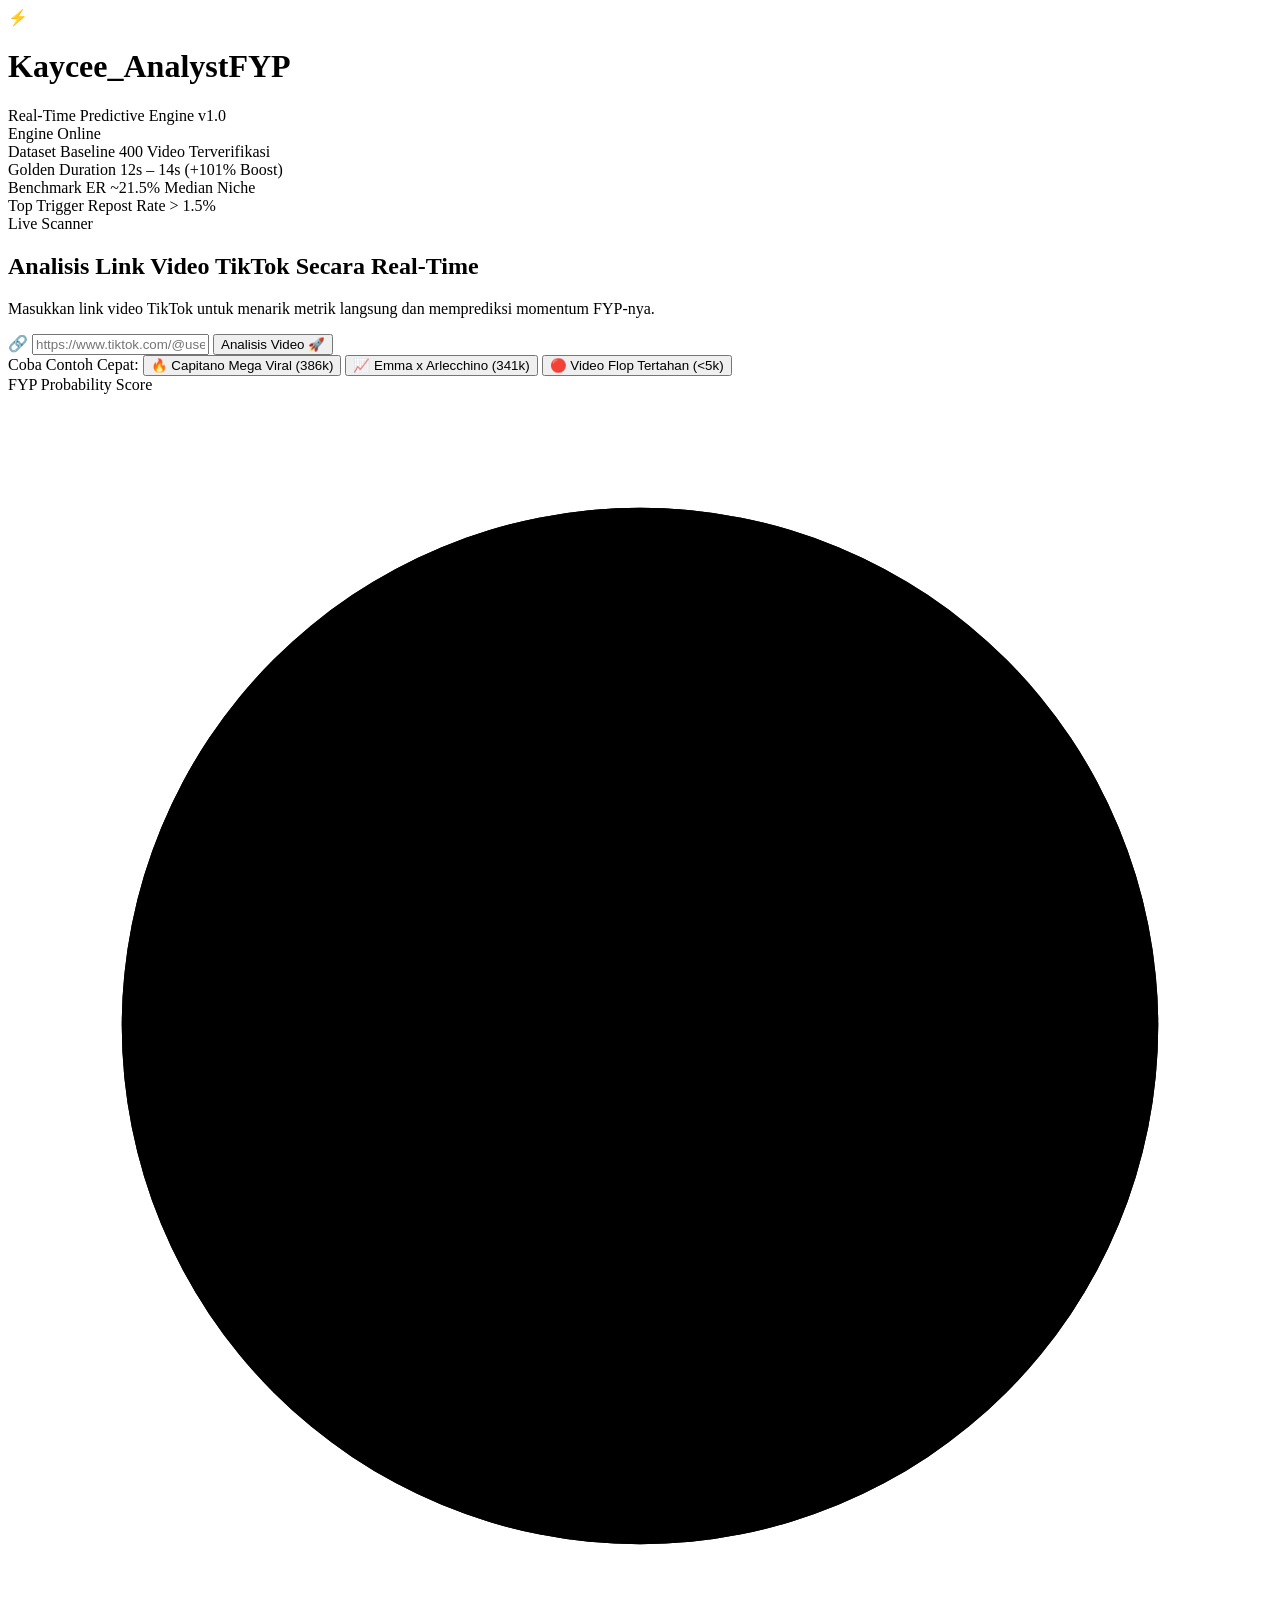
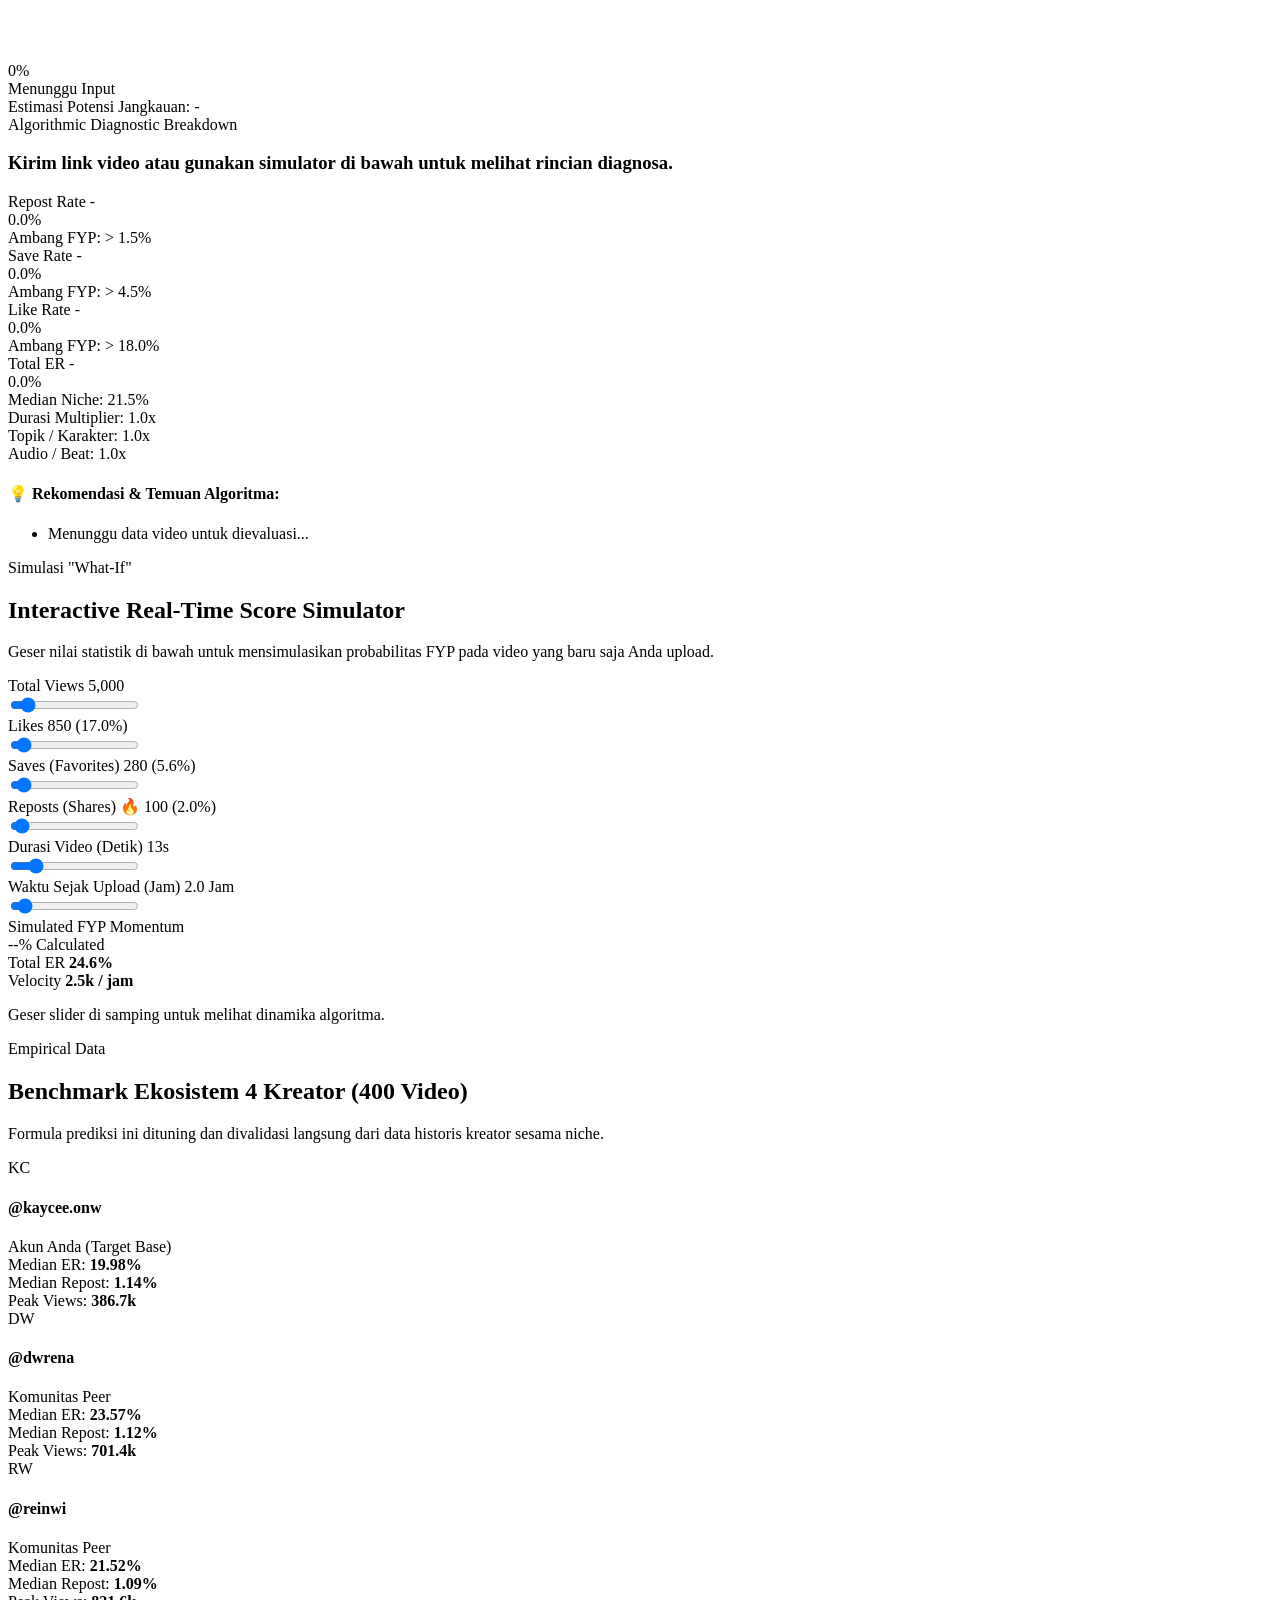
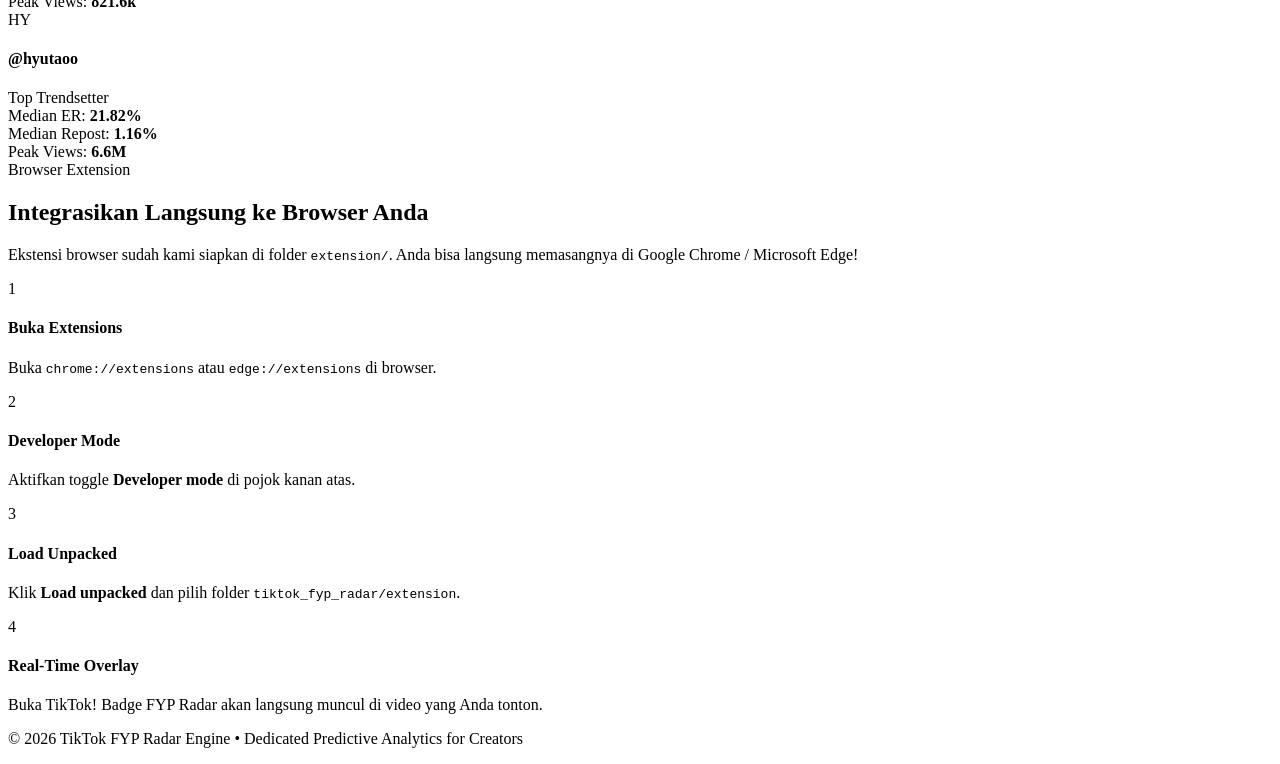
==== dashboard/index.html @ 58024def "feat: Initial commit for Kaycee_AnalystFYP" ====
<!DOCTYPE html>
<html lang="id">
<head>
  <meta charset="UTF-8">
  <meta name="viewport" content="width=device-width, initial-scale=1.0">
  <title>Kaycee_AnalystFYP - Real-Time Dashboard</title>
  <meta name="description" content="Kaycee_AnalystFYP: Sistem prediksi potensi FYP TikTok real-time berdasarkan machine learning & analisis empiris 400 video kreator top.">
  <link rel="preconnect" href="https://fonts.googleapis.com">
  <link rel="preconnect" href="https://fonts.gstatic.com" crossorigin>
  <link href="https://fonts.googleapis.com/css2?family=Plus+Jakarta+Sans:wght@300;400;500;600;700;800&family=JetBrains+Mono:wght@400;600;700&display=swap" rel="stylesheet">
  <link rel="stylesheet" href="/static/style.css">
</head>
<body class="dark-theme">
  <!-- Glowing Background Orbs -->
  <div class="glow-orb orb-1"></div>
  <div class="glow-orb orb-2"></div>
  <div class="glow-orb orb-3"></div>

  <!-- Header / Navigation -->
  <header class="navbar">
    <div class="nav-container">
      <div class="brand">
        <div class="brand-icon">
          <span class="icon-pulse"></span>
          ⚡
        </div>
        <div class="brand-text">
          <h1>Kaycee_<span>AnalystFYP</span></h1>
          <span class="brand-sub">Real-Time Predictive Engine v1.0</span>
        </div>
      </div>
      <div class="nav-status">
        <span class="status-indicator" id="apiStatusDot"></span>
        <span class="status-label" id="apiStatusText">Engine Online</span>
      </div>
    </div>
  </header>

  <!-- Main Container -->
  <main class="dashboard-wrapper">
    <!-- Top Stats Banner -->
    <section class="quick-stats-bar">
      <div class="stat-pill">
        <span class="pill-label">Dataset Baseline</span>
        <span class="pill-val">400 Video Terverifikasi</span>
      </div>
      <div class="stat-pill">
        <span class="pill-label">Golden Duration</span>
        <span class="pill-val cyan">12s – 14s (+101% Boost)</span>
      </div>
      <div class="stat-pill">
        <span class="pill-label">Benchmark ER</span>
        <span class="pill-val magenta">~21.5% Median Niche</span>
      </div>
      <div class="stat-pill">
        <span class="pill-label">Top Trigger</span>
        <span class="pill-val green">Repost Rate > 1.5%</span>
      </div>
    </section>

    <!-- Scanner Section -->
    <section class="scanner-card glass-panel" id="scannerSection">
      <div class="card-header">
        <div class="header-tag">Live Scanner</div>
        <h2>Analisis Link Video TikTok Secara Real-Time</h2>
        <p>Masukkan link video TikTok untuk menarik metrik langsung dan memprediksi momentum FYP-nya.</p>
      </div>

      <form id="urlAnalyzeForm" class="scanner-form">
        <div class="input-wrapper">
          <span class="input-prefix">🔗</span>
          <input 
            type="url" 
            id="tiktokUrlInput" 
            placeholder="https://www.tiktok.com/@username/video/..." 
            required
            autocomplete="off"
          />
          <button type="submit" id="btnAnalyzeUrl" class="btn-primary">
            <span class="btn-text">Analisis Video 🚀</span>
            <div class="spinner" id="analyzeSpinner"></div>
          </button>
        </div>
      </form>

      <div class="sample-actions">
        <span class="sample-label">Coba Contoh Cepat:</span>
        <button type="button" class="btn-chip" id="btnSampleViral">🔥 Capitano Mega Viral (386k)</button>
        <button type="button" class="btn-chip" id="btnSampleBreakout">📈 Emma x Arlecchino (341k)</button>
        <button type="button" class="btn-chip" id="btnSampleFlop">🔴 Video Flop Tertahan (<5k)</button>
      </div>
    </section>

    <!-- Prediction HUD Results (Dynamic) -->
    <section class="results-hud-grid" id="resultsSection">
      <!-- Left: Big Probability Gauge -->
      <div class="glass-panel gauge-card">
        <div class="card-eyebrow">FYP Probability Score</div>
        <div class="gauge-container">
          <svg class="gauge-svg" viewBox="0 0 200 200">
            <circle class="gauge-bg" cx="100" cy="100" r="82"></circle>
            <circle class="gauge-progress" id="gaugeCircle" cx="100" cy="100" r="82"></circle>
          </svg>
          <div class="gauge-center-content">
            <div class="gauge-score" id="scoreDisplay">0%</div>
            <div class="gauge-tier-badge" id="tierBadge">Menunggu Input</div>
          </div>
        </div>
        <div class="potential-reach-card">
          <span class="reach-label">Estimasi Potensi Jangkauan:</span>
          <span class="reach-val" id="potentialViewsDisplay">-</span>
        </div>
      </div>

      <!-- Right: Diagnostic Metrics & Multipliers -->
      <div class="glass-panel diagnosis-card">
        <div class="card-eyebrow">Algorithmic Diagnostic Breakdown</div>
        <h3 id="resultSummaryText">Kirim link video atau gunakan simulator di bawah untuk melihat rincian diagnosa.</h3>
        
        <!-- Live Conversion Ratios Grid -->
        <div class="ratios-grid">
          <div class="ratio-box" id="boxRepost">
            <div class="ratio-head">
              <span>Repost Rate</span>
              <span class="ratio-badge" id="badgeRepost">-</span>
            </div>
            <div class="ratio-value" id="valRepost">0.0%</div>
            <div class="ratio-hint">Ambang FYP: > 1.5%</div>
          </div>

          <div class="ratio-box" id="boxSave">
            <div class="ratio-head">
              <span>Save Rate</span>
              <span class="ratio-badge" id="badgeSave">-</span>
            </div>
            <div class="ratio-value" id="valSave">0.0%</div>
            <div class="ratio-hint">Ambang FYP: > 4.5%</div>
          </div>

          <div class="ratio-box" id="boxLike">
            <div class="ratio-head">
              <span>Like Rate</span>
              <span class="ratio-badge" id="badgeLike">-</span>
            </div>
            <div class="ratio-value" id="valLike">0.0%</div>
            <div class="ratio-hint">Ambang FYP: > 18.0%</div>
          </div>

          <div class="ratio-box" id="boxTotalEr">
            <div class="ratio-head">
              <span>Total ER</span>
              <span class="ratio-badge" id="badgeTotalEr">-</span>
            </div>
            <div class="ratio-value" id="valTotalEr">0.0%</div>
            <div class="ratio-hint">Median Niche: 21.5%</div>
          </div>
        </div>

        <!-- Multipliers Ribbon -->
        <div class="multipliers-bar" id="multipliersBar">
          <div class="mult-item" id="durMultItem">
            <span class="mult-title">Durasi Multiplier:</span>
            <span class="mult-score" id="durMultVal">1.0x</span>
          </div>
          <div class="mult-item" id="topicMultItem">
            <span class="mult-title">Topik / Karakter:</span>
            <span class="mult-score" id="topicMultVal">1.0x</span>
          </div>
          <div class="mult-item" id="audioMultItem">
            <span class="mult-title">Audio / Beat:</span>
            <span class="mult-score" id="audioMultVal">1.0x</span>
          </div>
        </div>

        <!-- Actionable Recommendations -->
        <div class="recommendations-box">
          <h4>💡 Rekomendasi & Temuan Algoritma:</h4>
          <ul id="recommendationList" class="rec-list">
            <li>Menunggu data video untuk dievaluasi...</li>
          </ul>
        </div>
      </div>
    </section>

    <!-- Real-time Simulator Section -->
    <section class="simulator-card glass-panel" id="simulatorSection">
      <div class="card-header">
        <div class="header-tag">Simulasi "What-If"</div>
        <h2>Interactive Real-Time Score Simulator</h2>
        <p>Geser nilai statistik di bawah untuk mensimulasikan probabilitas FYP pada video yang baru saja Anda upload.</p>
      </div>

      <div class="simulator-layout">
        <!-- Sliders -->
        <div class="sliders-col">
          <div class="slider-group">
            <div class="slider-header">
              <label for="simViews">Total Views</label>
              <span class="slider-val" id="simViewsVal">5,000</span>
            </div>
            <input type="range" id="simViews" min="500" max="50000" step="500" value="5000">
          </div>

          <div class="slider-group">
            <div class="slider-header">
              <label for="simLikes">Likes</label>
              <span class="slider-val" id="simLikesVal">850 (17.0%)</span>
            </div>
            <input type="range" id="simLikes" min="50" max="15000" step="50" value="850">
          </div>

          <div class="slider-group">
            <div class="slider-header">
              <label for="simSaves">Saves (Favorites)</label>
              <span class="slider-val" id="simSavesVal">280 (5.6%)</span>
            </div>
            <input type="range" id="simSaves" min="10" max="5000" step="10" value="280">
          </div>

          <div class="slider-group">
            <div class="slider-header">
              <label for="simReposts">Reposts (Shares) 🔥</label>
              <span class="slider-val" id="simRepostsVal">100 (2.0%)</span>
            </div>
            <input type="range" id="simReposts" min="5" max="2500" step="5" value="100">
          </div>

          <div class="slider-group">
            <div class="slider-header">
              <label for="simDuration">Durasi Video (Detik)</label>
              <span class="slider-val" id="simDurationVal">13s</span>
            </div>
            <input type="range" id="simDuration" min="8" max="40" step="1" value="13">
          </div>

          <div class="slider-group">
            <div class="slider-header">
              <label for="simAge">Waktu Sejak Upload (Jam)</label>
              <span class="slider-val" id="simAgeVal">2.0 Jam</span>
            </div>
            <input type="range" id="simAge" min="0.5" max="24" step="0.5" value="2">
          </div>
        </div>

        <!-- Live Simulator Mini HUD -->
        <div class="sim-hud-col">
          <div class="sim-hud-card">
            <div class="sim-hud-title">Simulated FYP Momentum</div>
            <div class="sim-gauge-circle" id="simGaugeDisplay">
              <span class="sim-score-num" id="simScoreDisplay">--%</span>
              <span class="sim-score-tier" id="simTierDisplay">Calculated</span>
            </div>
            <div class="sim-metric-chips">
              <div class="sim-chip">
                <span>Total ER</span>
                <strong id="simErText">24.6%</strong>
              </div>
              <div class="sim-chip">
                <span>Velocity</span>
                <strong id="simVelocityText">2.5k / jam</strong>
              </div>
            </div>
            <p class="sim-advice-text" id="simAdviceText">Geser slider di samping untuk melihat dinamika algoritma.</p>
          </div>
        </div>
      </div>
    </section>

    <!-- 4-Account Benchmark Reference -->
    <section class="benchmark-card glass-panel" id="benchmarkSection">
      <div class="card-header">
        <div class="header-tag">Empirical Data</div>
        <h2>Benchmark Ekosistem 4 Kreator (400 Video)</h2>
        <p>Formula prediksi ini dituning dan divalidasi langsung dari data historis kreator sesama niche.</p>
      </div>

      <div class="creators-grid">
        <div class="creator-card">
          <div class="creator-avatar">KC</div>
          <div class="creator-info">
            <h4>@kaycee.onw</h4>
            <span class="creator-role">Akun Anda (Target Base)</span>
          </div>
          <div class="creator-stats">
            <div><span>Median ER:</span> <strong>19.98%</strong></div>
            <div><span>Median Repost:</span> <strong>1.14%</strong></div>
            <div><span>Peak Views:</span> <strong>386.7k</strong></div>
          </div>
        </div>

        <div class="creator-card">
          <div class="creator-avatar">DW</div>
          <div class="creator-info">
            <h4>@dwrena</h4>
            <span class="creator-role">Komunitas Peer</span>
          </div>
          <div class="creator-stats">
            <div><span>Median ER:</span> <strong>23.57%</strong></div>
            <div><span>Median Repost:</span> <strong>1.12%</strong></div>
            <div><span>Peak Views:</span> <strong>701.4k</strong></div>
          </div>
        </div>

        <div class="creator-card">
          <div class="creator-avatar">RW</div>
          <div class="creator-info">
            <h4>@reinwi</h4>
            <span class="creator-role">Komunitas Peer</span>
          </div>
          <div class="creator-stats">
            <div><span>Median ER:</span> <strong>21.52%</strong></div>
            <div><span>Median Repost:</span> <strong>1.09%</strong></div>
            <div><span>Peak Views:</span> <strong>821.6k</strong></div>
          </div>
        </div>

        <div class="creator-card">
          <div class="creator-avatar">HY</div>
          <div class="creator-info">
            <h4>@hyutaoo</h4>
            <span class="creator-role">Top Trendsetter</span>
          </div>
          <div class="creator-stats">
            <div><span>Median ER:</span> <strong>21.82%</strong></div>
            <div><span>Median Repost:</span> <strong>1.16%</strong></div>
            <div><span>Peak Views:</span> <strong>6.6M</strong></div>
          </div>
        </div>
      </div>
    </section>

    <!-- Browser Extension Integration Section -->
    <section class="extension-bridge-card glass-panel" id="extensionSection">
      <div class="card-header">
        <div class="header-tag">Browser Extension</div>
        <h2>Integrasikan Langsung ke Browser Anda</h2>
        <p>Ekstensi browser sudah kami siapkan di folder <code>extension/</code>. Anda bisa langsung memasangnya di Google Chrome / Microsoft Edge!</p>
      </div>

      <div class="extension-guide-grid">
        <div class="guide-step">
          <span class="step-num">1</span>
          <h4>Buka Extensions</h4>
          <p>Buka <code>chrome://extensions</code> atau <code>edge://extensions</code> di browser.</p>
        </div>
        <div class="guide-step">
          <span class="step-num">2</span>
          <h4>Developer Mode</h4>
          <p>Aktifkan toggle <strong>Developer mode</strong> di pojok kanan atas.</p>
        </div>
        <div class="guide-step">
          <span class="step-num">3</span>
          <h4>Load Unpacked</h4>
          <p>Klik <strong>Load unpacked</strong> dan pilih folder <code>tiktok_fyp_radar/extension</code>.</p>
        </div>
        <div class="guide-step">
          <span class="step-num">4</span>
          <h4>Real-Time Overlay</h4>
          <p>Buka TikTok! Badge FYP Radar akan langsung muncul di video yang Anda tonton.</p>
        </div>
      </div>
    </section>
  </main>

  <footer class="footer">
    <div class="footer-container">
      <p>© 2026 TikTok FYP Radar Engine • Dedicated Predictive Analytics for Creators</p>
    </div>
  </footer>

  <script src="/static/app.js"></script>
</body>
</html>
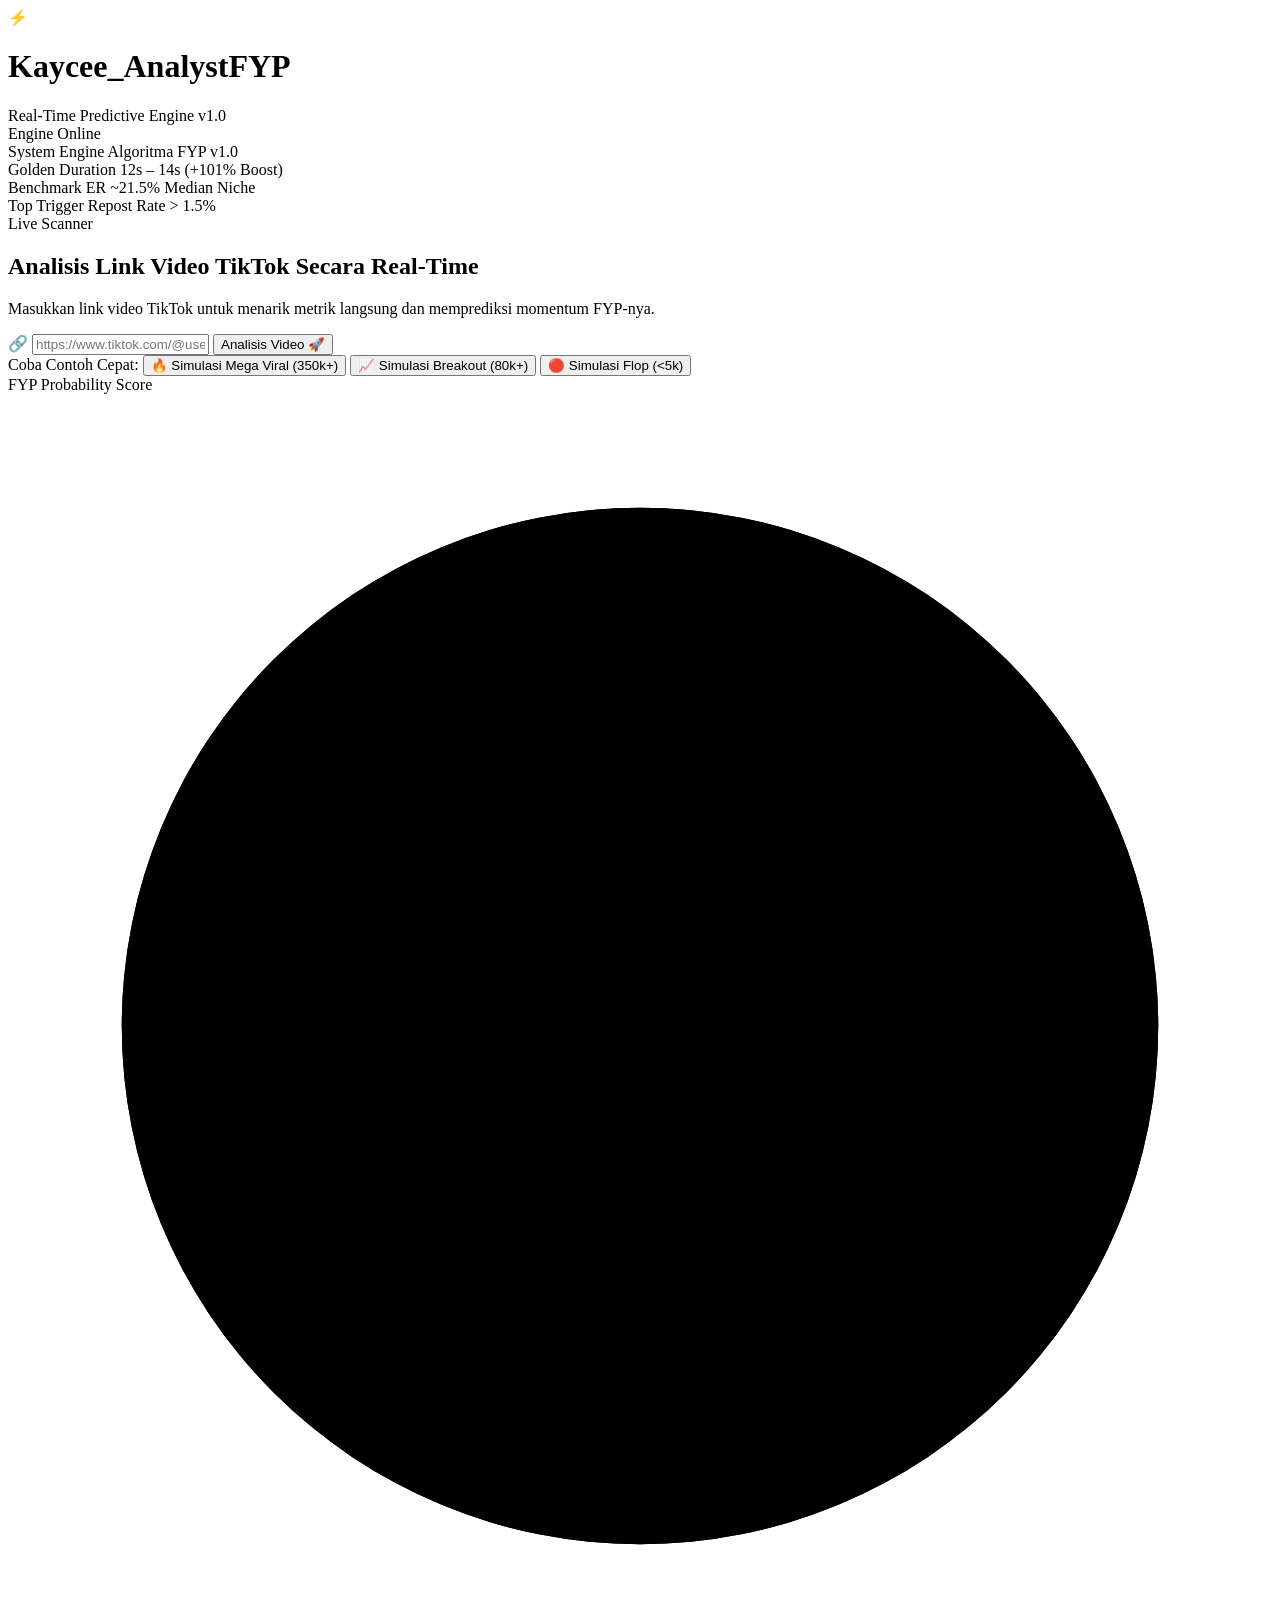
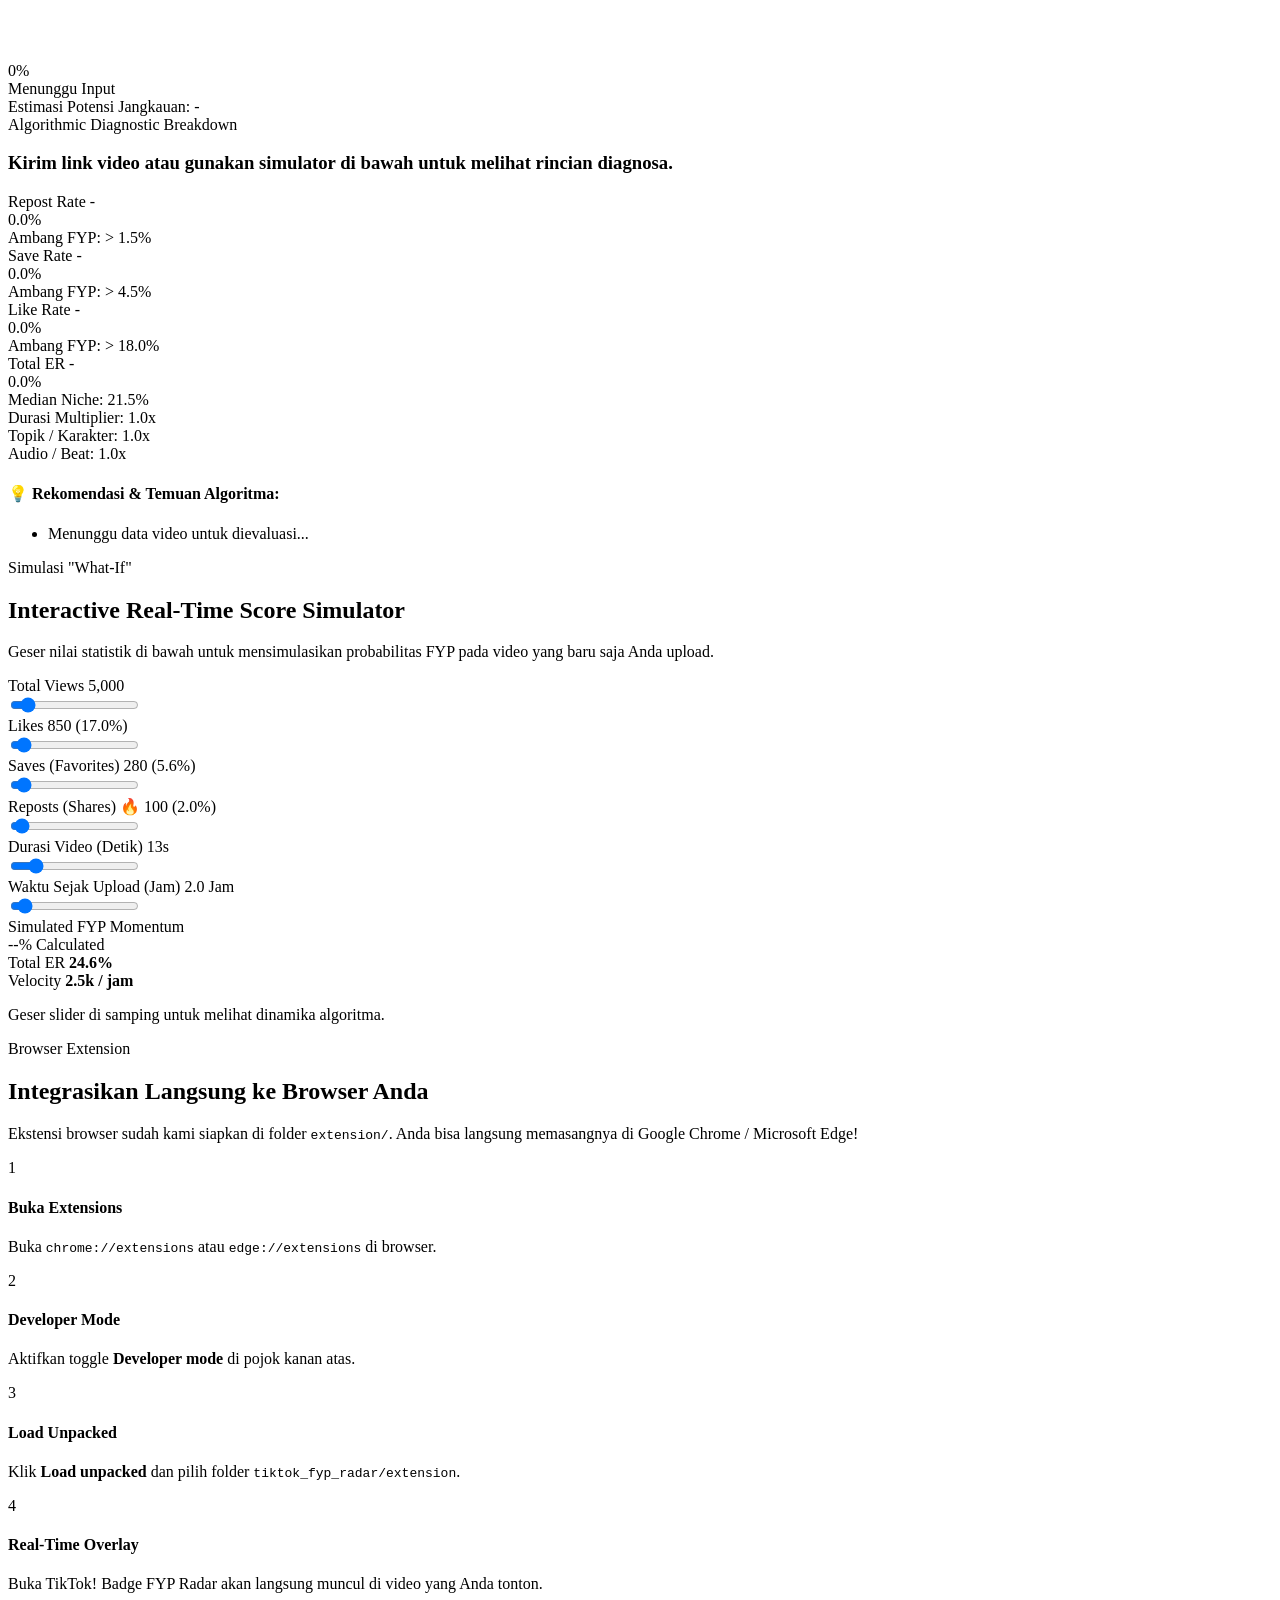
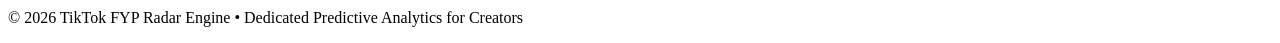
==== commit 609ce9f0: "refactor: remove 4-creator benchmark cards from dashboard and api" ====
--- a/dashboard/index.html
+++ b/dashboard/index.html
@@ -1,4 +1,4 @@
-<!DOCTYPE html>
+﻿<!DOCTYPE html>
 <html lang="id">
 <head>
   <meta charset="UTF-8">
@@ -41,8 +41,8 @@
     <!-- Top Stats Banner -->
     <section class="quick-stats-bar">
       <div class="stat-pill">
-        <span class="pill-label">Dataset Baseline</span>
-        <span class="pill-val">400 Video Terverifikasi</span>
+        <span class="pill-label">System Engine</span>
+        <span class="pill-val">Algoritma FYP v1.0</span>
       </div>
       <div class="stat-pill">
         <span class="pill-label">Golden Duration</span>
@@ -85,9 +85,9 @@
 
       <div class="sample-actions">
         <span class="sample-label">Coba Contoh Cepat:</span>
-        <button type="button" class="btn-chip" id="btnSampleViral">🔥 Capitano Mega Viral (386k)</button>
-        <button type="button" class="btn-chip" id="btnSampleBreakout">📈 Emma x Arlecchino (341k)</button>
-        <button type="button" class="btn-chip" id="btnSampleFlop">🔴 Video Flop Tertahan (<5k)</button>
+        <button type="button" class="btn-chip" id="btnSampleViral">🔥 Simulasi Mega Viral (350k+)</button>
+        <button type="button" class="btn-chip" id="btnSampleBreakout">📈 Simulasi Breakout (80k+)</button>
+        <button type="button" class="btn-chip" id="btnSampleFlop">🔴 Simulasi Flop (<5k)</button>
       </div>
     </section>
 
@@ -266,69 +266,6 @@
       </div>
     </section>
 
-    <!-- 4-Account Benchmark Reference -->
-    <section class="benchmark-card glass-panel" id="benchmarkSection">
-      <div class="card-header">
-        <div class="header-tag">Empirical Data</div>
-        <h2>Benchmark Ekosistem 4 Kreator (400 Video)</h2>
-        <p>Formula prediksi ini dituning dan divalidasi langsung dari data historis kreator sesama niche.</p>
-      </div>
-
-      <div class="creators-grid">
-        <div class="creator-card">
-          <div class="creator-avatar">KC</div>
-          <div class="creator-info">
-            <h4>@kaycee.onw</h4>
-            <span class="creator-role">Akun Anda (Target Base)</span>
-          </div>
-          <div class="creator-stats">
-            <div><span>Median ER:</span> <strong>19.98%</strong></div>
-            <div><span>Median Repost:</span> <strong>1.14%</strong></div>
-            <div><span>Peak Views:</span> <strong>386.7k</strong></div>
-          </div>
-        </div>
-
-        <div class="creator-card">
-          <div class="creator-avatar">DW</div>
-          <div class="creator-info">
-            <h4>@dwrena</h4>
-            <span class="creator-role">Komunitas Peer</span>
-          </div>
-          <div class="creator-stats">
-            <div><span>Median ER:</span> <strong>23.57%</strong></div>
-            <div><span>Median Repost:</span> <strong>1.12%</strong></div>
-            <div><span>Peak Views:</span> <strong>701.4k</strong></div>
-          </div>
-        </div>
-
-        <div class="creator-card">
-          <div class="creator-avatar">RW</div>
-          <div class="creator-info">
-            <h4>@reinwi</h4>
-            <span class="creator-role">Komunitas Peer</span>
-          </div>
-          <div class="creator-stats">
-            <div><span>Median ER:</span> <strong>21.52%</strong></div>
-            <div><span>Median Repost:</span> <strong>1.09%</strong></div>
-            <div><span>Peak Views:</span> <strong>821.6k</strong></div>
-          </div>
-        </div>
-
-        <div class="creator-card">
-          <div class="creator-avatar">HY</div>
-          <div class="creator-info">
-            <h4>@hyutaoo</h4>
-            <span class="creator-role">Top Trendsetter</span>
-          </div>
-          <div class="creator-stats">
-            <div><span>Median ER:</span> <strong>21.82%</strong></div>
-            <div><span>Median Repost:</span> <strong>1.16%</strong></div>
-            <div><span>Peak Views:</span> <strong>6.6M</strong></div>
-          </div>
-        </div>
-      </div>
-    </section>
-
     <!-- Browser Extension Integration Section -->
     <section class="extension-bridge-card glass-panel" id="extensionSection">
       <div class="card-header">
@@ -371,3 +308,4 @@
   <script src="/static/app.js"></script>
 </body>
 </html>
+
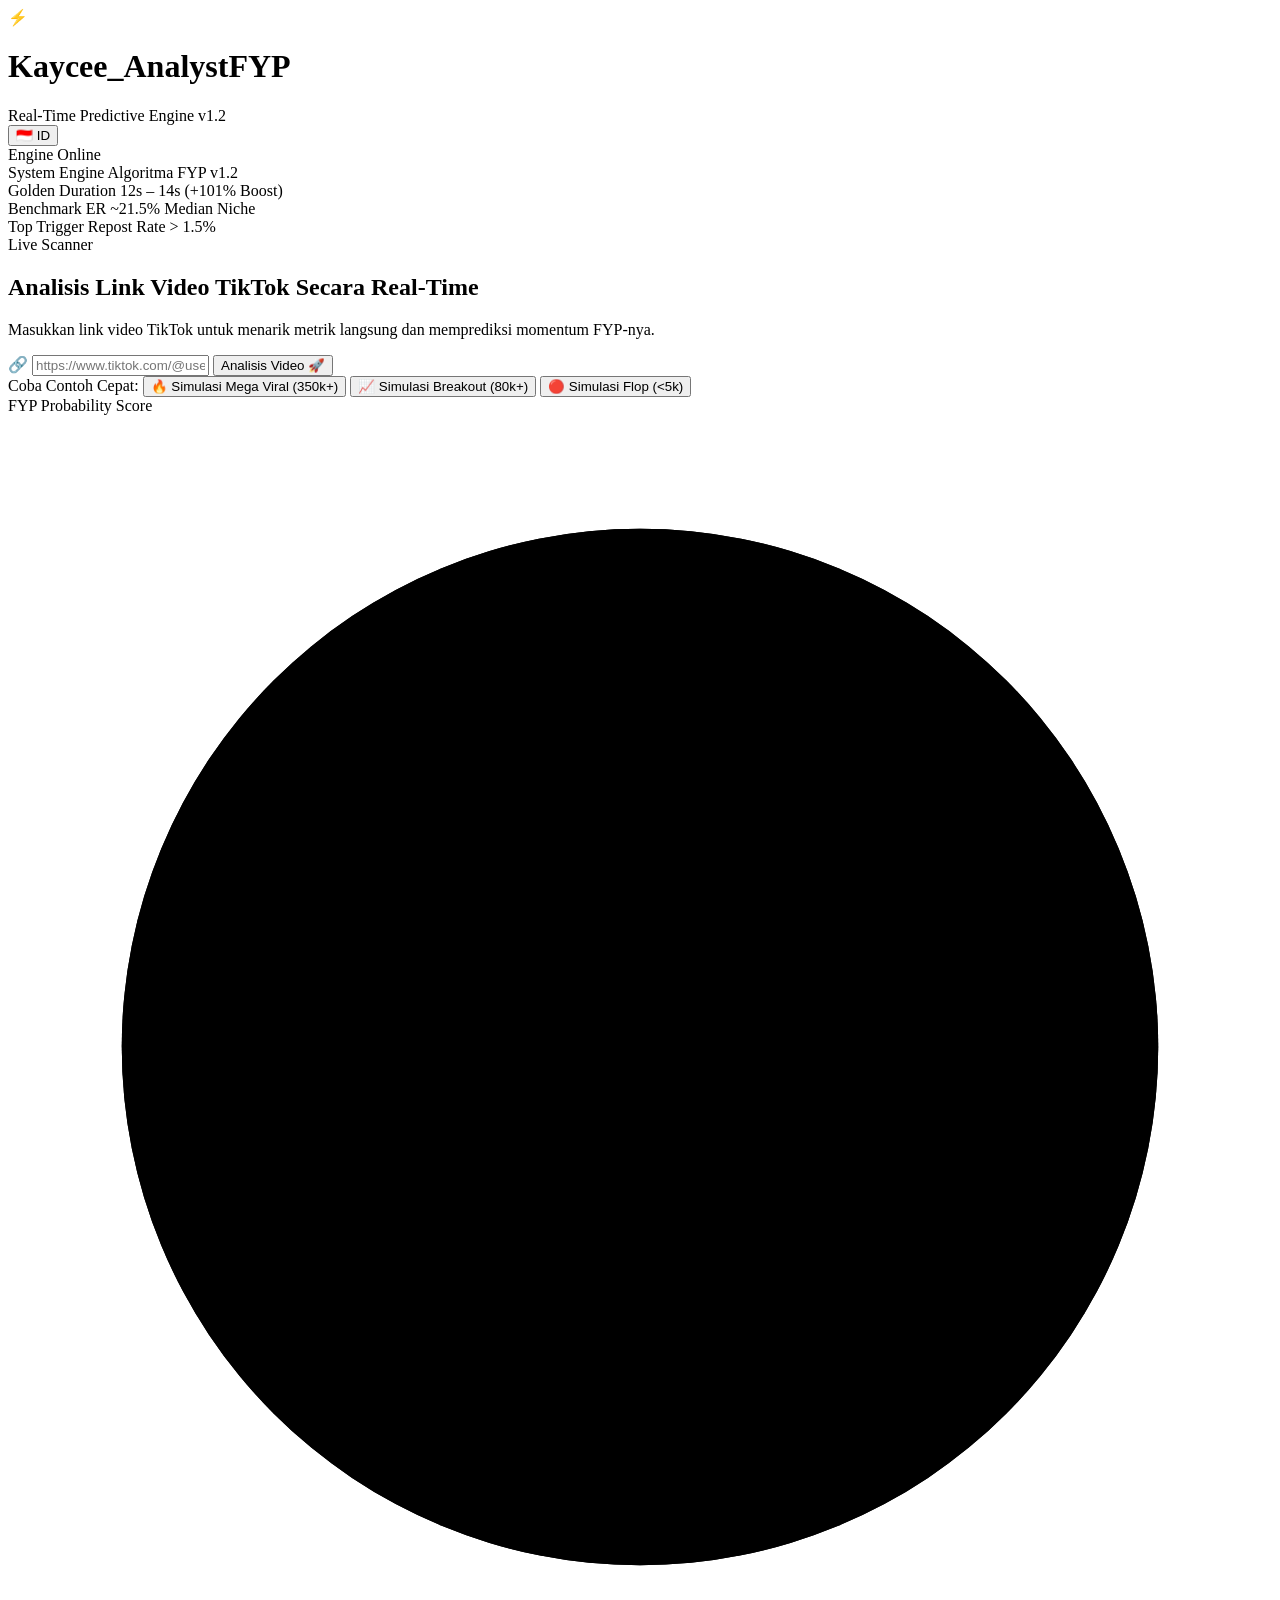
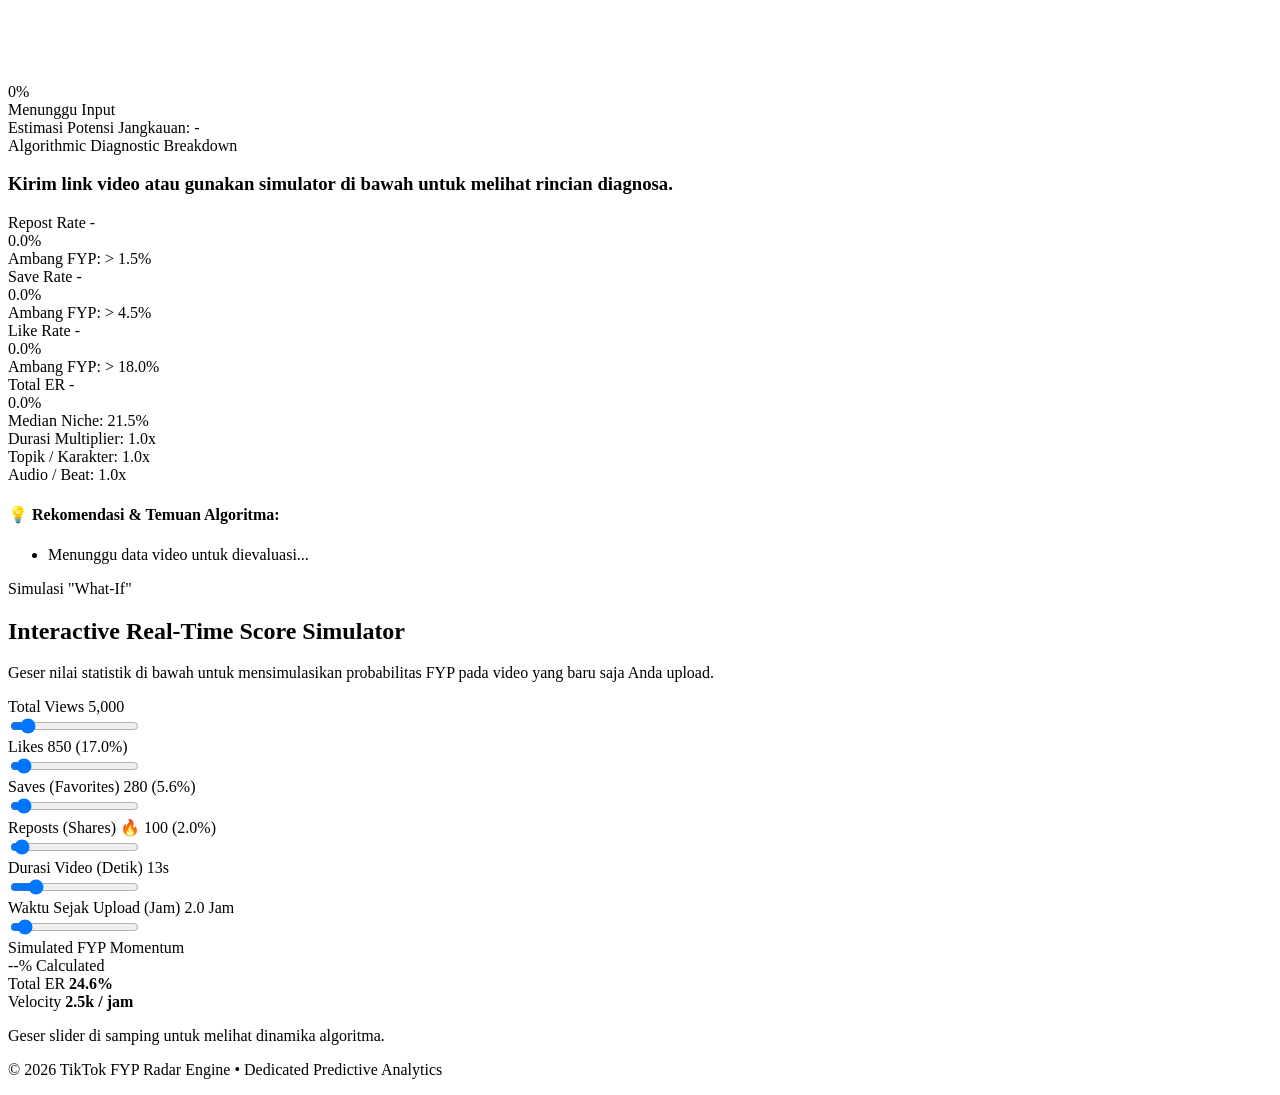
==== commit d65c5228: "feat: remove extension section from dashboard, add bilingual EN/ID toggle, clean up creator referenc" ====
--- a/dashboard/index.html
+++ b/dashboard/index.html
@@ -1,10 +1,10 @@
-﻿<!DOCTYPE html>
+<!DOCTYPE html>
 <html lang="id">
 <head>
   <meta charset="UTF-8">
   <meta name="viewport" content="width=device-width, initial-scale=1.0">
   <title>Kaycee_AnalystFYP - Real-Time Dashboard</title>
-  <meta name="description" content="Kaycee_AnalystFYP: Sistem prediksi potensi FYP TikTok real-time berdasarkan machine learning & analisis empiris 400 video kreator top.">
+  <meta name="description" content="Kaycee_AnalystFYP: Sistem prediksi potensi FYP TikTok real-time berdasarkan machine learning & analisis empiris algoritma TikTok.">
   <link rel="preconnect" href="https://fonts.googleapis.com">
   <link rel="preconnect" href="https://fonts.gstatic.com" crossorigin>
   <link href="https://fonts.googleapis.com/css2?family=Plus+Jakarta+Sans:wght@300;400;500;600;700;800&family=JetBrains+Mono:wght@400;600;700&display=swap" rel="stylesheet">
@@ -26,12 +26,18 @@
         </div>
         <div class="brand-text">
           <h1>Kaycee_<span>AnalystFYP</span></h1>
-          <span class="brand-sub">Real-Time Predictive Engine v1.0</span>
-        </div>
-      </div>
-      <div class="nav-status">
-        <span class="status-indicator" id="apiStatusDot"></span>
-        <span class="status-label" id="apiStatusText">Engine Online</span>
+          <span class="brand-sub" data-i18n="nav_sub">Real-Time Predictive Engine v1.2</span>
+        </div>
+      </div>
+      <div class="nav-controls">
+        <button type="button" class="btn-lang-toggle" id="btnLangToggle" title="Ganti Bahasa / Switch Language">
+          <span class="lang-flag" id="langFlag">🇮🇩</span>
+          <span class="lang-code" id="langCode">ID</span>
+        </button>
+        <div class="nav-status">
+          <span class="status-indicator" id="apiStatusDot"></span>
+          <span class="status-label" id="apiStatusText" data-i18n="engine_online">Engine Online</span>
+        </div>
       </div>
     </div>
   </header>
@@ -41,19 +47,19 @@
     <!-- Top Stats Banner -->
     <section class="quick-stats-bar">
       <div class="stat-pill">
-        <span class="pill-label">System Engine</span>
-        <span class="pill-val">Algoritma FYP v1.0</span>
-      </div>
-      <div class="stat-pill">
-        <span class="pill-label">Golden Duration</span>
+        <span class="pill-label" data-i18n="stat_engine_lbl">System Engine</span>
+        <span class="pill-val" data-i18n="stat_engine_val">Algoritma FYP v1.2</span>
+      </div>
+      <div class="stat-pill">
+        <span class="pill-label" data-i18n="stat_duration_lbl">Golden Duration</span>
         <span class="pill-val cyan">12s – 14s (+101% Boost)</span>
       </div>
       <div class="stat-pill">
-        <span class="pill-label">Benchmark ER</span>
+        <span class="pill-label" data-i18n="stat_er_lbl">Benchmark ER</span>
         <span class="pill-val magenta">~21.5% Median Niche</span>
       </div>
       <div class="stat-pill">
-        <span class="pill-label">Top Trigger</span>
+        <span class="pill-label" data-i18n="stat_trigger_lbl">Top Trigger</span>
         <span class="pill-val green">Repost Rate > 1.5%</span>
       </div>
     </section>
@@ -61,9 +67,9 @@
     <!-- Scanner Section -->
     <section class="scanner-card glass-panel" id="scannerSection">
       <div class="card-header">
-        <div class="header-tag">Live Scanner</div>
-        <h2>Analisis Link Video TikTok Secara Real-Time</h2>
-        <p>Masukkan link video TikTok untuk menarik metrik langsung dan memprediksi momentum FYP-nya.</p>
+        <div class="header-tag" data-i18n="scan_tag">Live Scanner</div>
+        <h2 data-i18n="scan_title">Analisis Link Video TikTok Secara Real-Time</h2>
+        <p data-i18n="scan_desc">Masukkan link video TikTok untuk menarik metrik langsung dan memprediksi momentum FYP-nya.</p>
       </div>
 
       <form id="urlAnalyzeForm" class="scanner-form">
@@ -77,17 +83,17 @@
             autocomplete="off"
           />
           <button type="submit" id="btnAnalyzeUrl" class="btn-primary">
-            <span class="btn-text">Analisis Video 🚀</span>
+            <span class="btn-text" data-i18n="btn_analyze">Analisis Video 🚀</span>
             <div class="spinner" id="analyzeSpinner"></div>
           </button>
         </div>
       </form>
 
       <div class="sample-actions">
-        <span class="sample-label">Coba Contoh Cepat:</span>
-        <button type="button" class="btn-chip" id="btnSampleViral">🔥 Simulasi Mega Viral (350k+)</button>
-        <button type="button" class="btn-chip" id="btnSampleBreakout">📈 Simulasi Breakout (80k+)</button>
-        <button type="button" class="btn-chip" id="btnSampleFlop">🔴 Simulasi Flop (<5k)</button>
+        <span class="sample-label" data-i18n="sample_label">Coba Contoh Cepat:</span>
+        <button type="button" class="btn-chip" id="btnSampleViral" data-i18n="sample_viral">🔥 Simulasi Mega Viral (350k+)</button>
+        <button type="button" class="btn-chip" id="btnSampleBreakout" data-i18n="sample_breakout">📈 Simulasi Breakout (80k+)</button>
+        <button type="button" class="btn-chip" id="btnSampleFlop" data-i18n="sample_flop">🔴 Simulasi Flop (<5k)</button>
       </div>
     </section>
 
@@ -95,7 +101,7 @@
     <section class="results-hud-grid" id="resultsSection">
       <!-- Left: Big Probability Gauge -->
       <div class="glass-panel gauge-card">
-        <div class="card-eyebrow">FYP Probability Score</div>
+        <div class="card-eyebrow" data-i18n="score_eyebrow">FYP Probability Score</div>
         <div class="gauge-container">
           <svg class="gauge-svg" viewBox="0 0 200 200">
             <circle class="gauge-bg" cx="100" cy="100" r="82"></circle>
@@ -103,19 +109,19 @@
           </svg>
           <div class="gauge-center-content">
             <div class="gauge-score" id="scoreDisplay">0%</div>
-            <div class="gauge-tier-badge" id="tierBadge">Menunggu Input</div>
+            <div class="gauge-tier-badge" id="tierBadge" data-i18n="tier_waiting">Menunggu Input</div>
           </div>
         </div>
         <div class="potential-reach-card">
-          <span class="reach-label">Estimasi Potensi Jangkauan:</span>
+          <span class="reach-label" data-i18n="reach_lbl">Estimasi Potensi Jangkauan:</span>
           <span class="reach-val" id="potentialViewsDisplay">-</span>
         </div>
       </div>
 
       <!-- Right: Diagnostic Metrics & Multipliers -->
       <div class="glass-panel diagnosis-card">
-        <div class="card-eyebrow">Algorithmic Diagnostic Breakdown</div>
-        <h3 id="resultSummaryText">Kirim link video atau gunakan simulator di bawah untuk melihat rincian diagnosa.</h3>
+        <div class="card-eyebrow" data-i18n="diag_eyebrow">Algorithmic Diagnostic Breakdown</div>
+        <h3 id="resultSummaryText" data-i18n="diag_summary_waiting">Kirim link video atau gunakan simulator di bawah untuk melihat rincian diagnosa.</h3>
         
         <!-- Live Conversion Ratios Grid -->
         <div class="ratios-grid">
@@ -125,7 +131,7 @@
               <span class="ratio-badge" id="badgeRepost">-</span>
             </div>
             <div class="ratio-value" id="valRepost">0.0%</div>
-            <div class="ratio-hint">Ambang FYP: > 1.5%</div>
+            <div class="ratio-hint" data-i18n="ratio_repost_hint">Ambang FYP: > 1.5%</div>
           </div>
 
           <div class="ratio-box" id="boxSave">
@@ -134,7 +140,7 @@
               <span class="ratio-badge" id="badgeSave">-</span>
             </div>
             <div class="ratio-value" id="valSave">0.0%</div>
-            <div class="ratio-hint">Ambang FYP: > 4.5%</div>
+            <div class="ratio-hint" data-i18n="ratio_save_hint">Ambang FYP: > 4.5%</div>
           </div>
 
           <div class="ratio-box" id="boxLike">
@@ -143,7 +149,7 @@
               <span class="ratio-badge" id="badgeLike">-</span>
             </div>
             <div class="ratio-value" id="valLike">0.0%</div>
-            <div class="ratio-hint">Ambang FYP: > 18.0%</div>
+            <div class="ratio-hint" data-i18n="ratio_like_hint">Ambang FYP: > 18.0%</div>
           </div>
 
           <div class="ratio-box" id="boxTotalEr">
@@ -152,31 +158,31 @@
               <span class="ratio-badge" id="badgeTotalEr">-</span>
             </div>
             <div class="ratio-value" id="valTotalEr">0.0%</div>
-            <div class="ratio-hint">Median Niche: 21.5%</div>
+            <div class="ratio-hint" data-i18n="ratio_er_hint">Median Niche: 21.5%</div>
           </div>
         </div>
 
         <!-- Multipliers Ribbon -->
         <div class="multipliers-bar" id="multipliersBar">
           <div class="mult-item" id="durMultItem">
-            <span class="mult-title">Durasi Multiplier:</span>
+            <span class="mult-title" data-i18n="dur_mult_lbl">Durasi Multiplier:</span>
             <span class="mult-score" id="durMultVal">1.0x</span>
           </div>
           <div class="mult-item" id="topicMultItem">
-            <span class="mult-title">Topik / Karakter:</span>
+            <span class="mult-title" data-i18n="topic_mult_lbl">Topik / Karakter:</span>
             <span class="mult-score" id="topicMultVal">1.0x</span>
           </div>
           <div class="mult-item" id="audioMultItem">
-            <span class="mult-title">Audio / Beat:</span>
+            <span class="mult-title" data-i18n="audio_mult_lbl">Audio / Beat:</span>
             <span class="mult-score" id="audioMultVal">1.0x</span>
           </div>
         </div>
 
         <!-- Actionable Recommendations -->
         <div class="recommendations-box">
-          <h4>💡 Rekomendasi & Temuan Algoritma:</h4>
+          <h4 data-i18n="rec_title">💡 Rekomendasi & Temuan Algoritma:</h4>
           <ul id="recommendationList" class="rec-list">
-            <li>Menunggu data video untuk dievaluasi...</li>
+            <li data-i18n="rec_waiting">Menunggu data video untuk dievaluasi...</li>
           </ul>
         </div>
       </div>
@@ -185,9 +191,9 @@
     <!-- Real-time Simulator Section -->
     <section class="simulator-card glass-panel" id="simulatorSection">
       <div class="card-header">
-        <div class="header-tag">Simulasi "What-If"</div>
-        <h2>Interactive Real-Time Score Simulator</h2>
-        <p>Geser nilai statistik di bawah untuk mensimulasikan probabilitas FYP pada video yang baru saja Anda upload.</p>
+        <div class="header-tag" data-i18n="sim_tag">Simulasi "What-If"</div>
+        <h2 data-i18n="sim_title">Interactive Real-Time Score Simulator</h2>
+        <p data-i18n="sim_desc">Geser nilai statistik di bawah untuk mensimulasikan probabilitas FYP pada video yang baru saja Anda upload.</p>
       </div>
 
       <div class="simulator-layout">
@@ -195,7 +201,7 @@
         <div class="sliders-col">
           <div class="slider-group">
             <div class="slider-header">
-              <label for="simViews">Total Views</label>
+              <label for="simViews" data-i18n="sim_lbl_views">Total Views</label>
               <span class="slider-val" id="simViewsVal">5,000</span>
             </div>
             <input type="range" id="simViews" min="500" max="50000" step="500" value="5000">
@@ -203,7 +209,7 @@
 
           <div class="slider-group">
             <div class="slider-header">
-              <label for="simLikes">Likes</label>
+              <label for="simLikes" data-i18n="sim_lbl_likes">Likes</label>
               <span class="slider-val" id="simLikesVal">850 (17.0%)</span>
             </div>
             <input type="range" id="simLikes" min="50" max="15000" step="50" value="850">
@@ -211,7 +217,7 @@
 
           <div class="slider-group">
             <div class="slider-header">
-              <label for="simSaves">Saves (Favorites)</label>
+              <label for="simSaves" data-i18n="sim_lbl_saves">Saves (Favorites)</label>
               <span class="slider-val" id="simSavesVal">280 (5.6%)</span>
             </div>
             <input type="range" id="simSaves" min="10" max="5000" step="10" value="280">
@@ -219,7 +225,7 @@
 
           <div class="slider-group">
             <div class="slider-header">
-              <label for="simReposts">Reposts (Shares) 🔥</label>
+              <label for="simReposts" data-i18n="sim_lbl_reposts">Reposts (Shares) 🔥</label>
               <span class="slider-val" id="simRepostsVal">100 (2.0%)</span>
             </div>
             <input type="range" id="simReposts" min="5" max="2500" step="5" value="100">
@@ -227,7 +233,7 @@
 
           <div class="slider-group">
             <div class="slider-header">
-              <label for="simDuration">Durasi Video (Detik)</label>
+              <label for="simDuration" data-i18n="sim_lbl_duration">Durasi Video (Detik)</label>
               <span class="slider-val" id="simDurationVal">13s</span>
             </div>
             <input type="range" id="simDuration" min="8" max="40" step="1" value="13">
@@ -235,7 +241,7 @@
 
           <div class="slider-group">
             <div class="slider-header">
-              <label for="simAge">Waktu Sejak Upload (Jam)</label>
+              <label for="simAge" data-i18n="sim_lbl_age">Waktu Sejak Upload (Jam)</label>
               <span class="slider-val" id="simAgeVal">2.0 Jam</span>
             </div>
             <input type="range" id="simAge" min="0.5" max="24" step="0.5" value="2">
@@ -245,10 +251,10 @@
         <!-- Live Simulator Mini HUD -->
         <div class="sim-hud-col">
           <div class="sim-hud-card">
-            <div class="sim-hud-title">Simulated FYP Momentum</div>
+            <div class="sim-hud-title" data-i18n="sim_hud_title">Simulated FYP Momentum</div>
             <div class="sim-gauge-circle" id="simGaugeDisplay">
               <span class="sim-score-num" id="simScoreDisplay">--%</span>
-              <span class="sim-score-tier" id="simTierDisplay">Calculated</span>
+              <span class="sim-score-tier" id="simTierDisplay" data-i18n="sim_hud_calculated">Calculated</span>
             </div>
             <div class="sim-metric-chips">
               <div class="sim-chip">
@@ -260,52 +266,20 @@
                 <strong id="simVelocityText">2.5k / jam</strong>
               </div>
             </div>
-            <p class="sim-advice-text" id="simAdviceText">Geser slider di samping untuk melihat dinamika algoritma.</p>
-          </div>
-        </div>
-      </div>
-    </section>
-
-    <!-- Browser Extension Integration Section -->
-    <section class="extension-bridge-card glass-panel" id="extensionSection">
-      <div class="card-header">
-        <div class="header-tag">Browser Extension</div>
-        <h2>Integrasikan Langsung ke Browser Anda</h2>
-        <p>Ekstensi browser sudah kami siapkan di folder <code>extension/</code>. Anda bisa langsung memasangnya di Google Chrome / Microsoft Edge!</p>
-      </div>
-
-      <div class="extension-guide-grid">
-        <div class="guide-step">
-          <span class="step-num">1</span>
-          <h4>Buka Extensions</h4>
-          <p>Buka <code>chrome://extensions</code> atau <code>edge://extensions</code> di browser.</p>
-        </div>
-        <div class="guide-step">
-          <span class="step-num">2</span>
-          <h4>Developer Mode</h4>
-          <p>Aktifkan toggle <strong>Developer mode</strong> di pojok kanan atas.</p>
-        </div>
-        <div class="guide-step">
-          <span class="step-num">3</span>
-          <h4>Load Unpacked</h4>
-          <p>Klik <strong>Load unpacked</strong> dan pilih folder <code>tiktok_fyp_radar/extension</code>.</p>
-        </div>
-        <div class="guide-step">
-          <span class="step-num">4</span>
-          <h4>Real-Time Overlay</h4>
-          <p>Buka TikTok! Badge FYP Radar akan langsung muncul di video yang Anda tonton.</p>
+            <p class="sim-advice-text" id="simAdviceText" data-i18n="sim_advice_default">Geser slider di samping untuk melihat dinamika algoritma.</p>
+          </div>
         </div>
       </div>
     </section>
   </main>
 
+  <!-- Footer -->
   <footer class="footer">
     <div class="footer-container">
-      <p>© 2026 TikTok FYP Radar Engine • Dedicated Predictive Analytics for Creators</p>
+      <p data-i18n="footer_text">© 2026 TikTok FYP Radar Engine • Dedicated Predictive Analytics</p>
     </div>
   </footer>
 
   <script src="/static/app.js"></script>
 </body>
 </html>
-
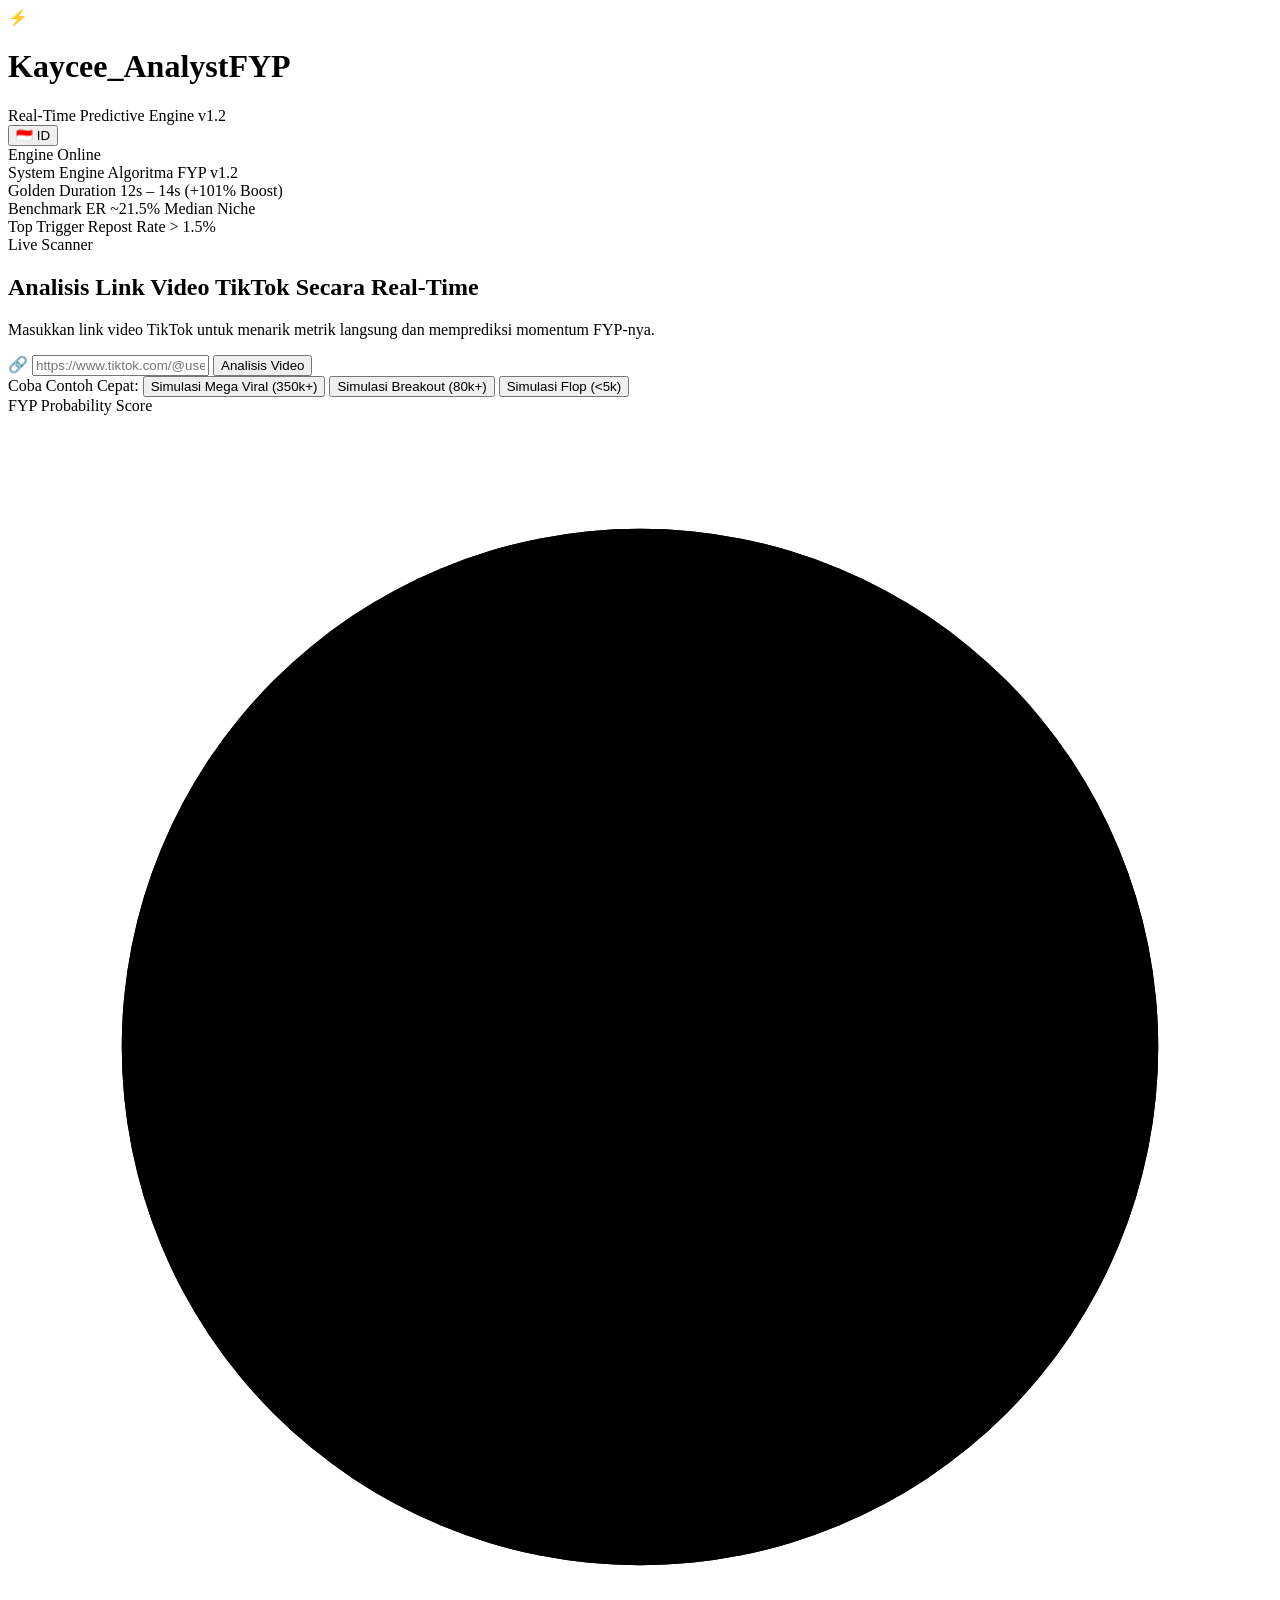
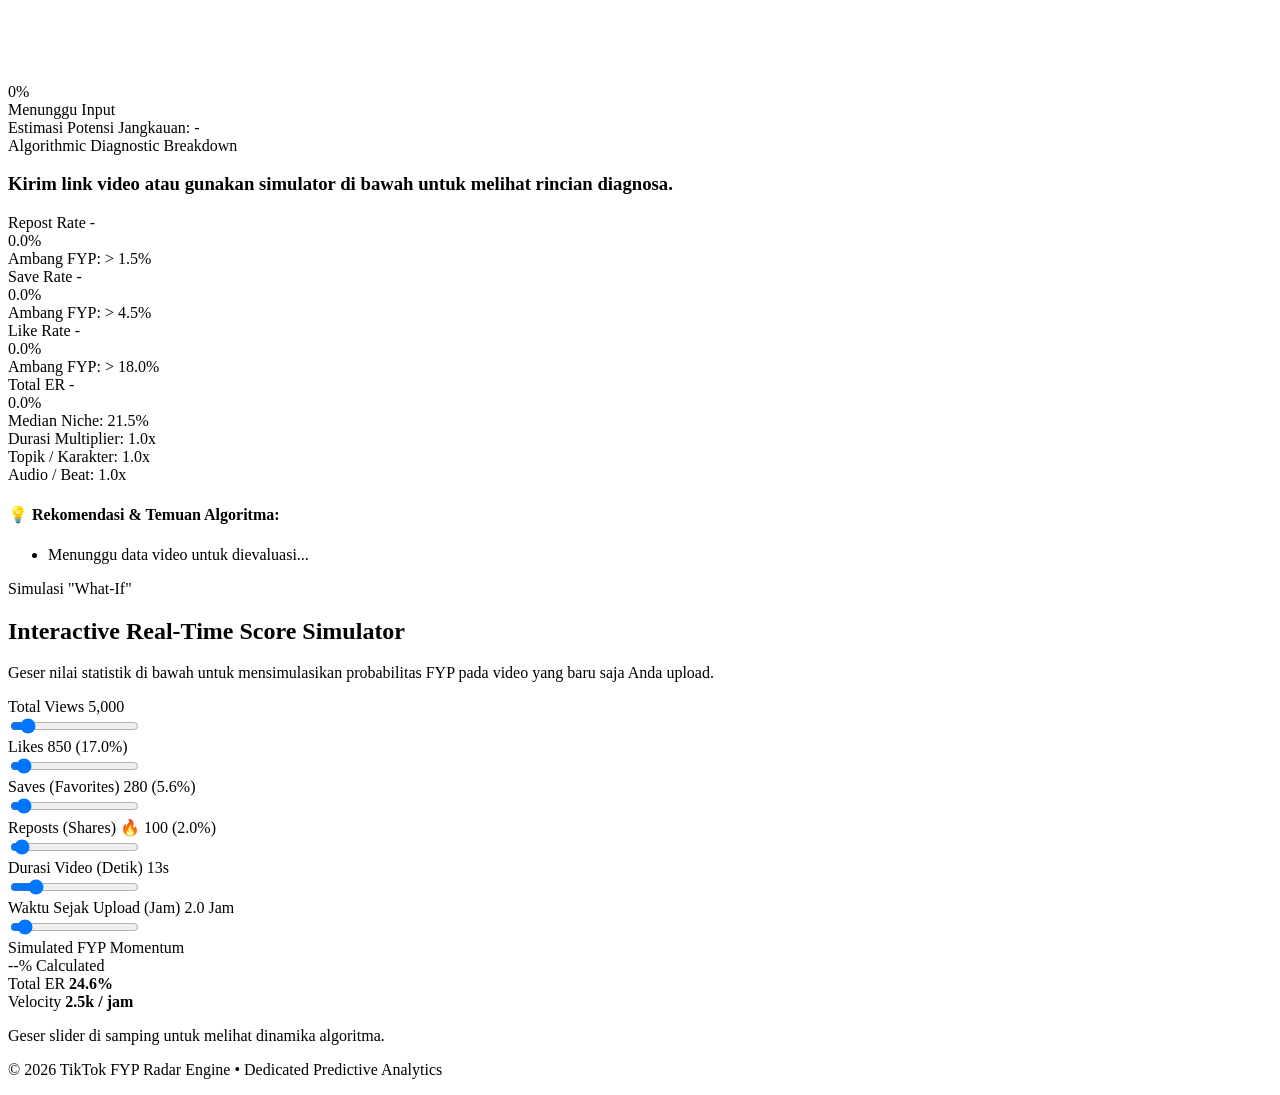
==== commit e5967560: "feat: add web dashboard and browser extension popup interfaces with interactive frontend logic" ====
--- a/dashboard/index.html
+++ b/dashboard/index.html
@@ -11,10 +11,7 @@
   <link rel="stylesheet" href="/static/style.css">
 </head>
 <body class="dark-theme">
-  <!-- Glowing Background Orbs -->
-  <div class="glow-orb orb-1"></div>
-  <div class="glow-orb orb-2"></div>
-  <div class="glow-orb orb-3"></div>
+  <!-- Hallmark Tactile Modern-Minimal Engine -->
 
   <!-- Header / Navigation -->
   <header class="navbar">
@@ -83,7 +80,7 @@
             autocomplete="off"
           />
           <button type="submit" id="btnAnalyzeUrl" class="btn-primary">
-            <span class="btn-text" data-i18n="btn_analyze">Analisis Video 🚀</span>
+            <span class="btn-text" data-i18n="btn_analyze">Analisis Video</span>
             <div class="spinner" id="analyzeSpinner"></div>
           </button>
         </div>
@@ -91,9 +88,9 @@
 
       <div class="sample-actions">
         <span class="sample-label" data-i18n="sample_label">Coba Contoh Cepat:</span>
-        <button type="button" class="btn-chip" id="btnSampleViral" data-i18n="sample_viral">🔥 Simulasi Mega Viral (350k+)</button>
-        <button type="button" class="btn-chip" id="btnSampleBreakout" data-i18n="sample_breakout">📈 Simulasi Breakout (80k+)</button>
-        <button type="button" class="btn-chip" id="btnSampleFlop" data-i18n="sample_flop">🔴 Simulasi Flop (<5k)</button>
+        <button type="button" class="btn-chip" id="btnSampleViral" data-i18n="sample_viral">Simulasi Mega Viral (350k+)</button>
+        <button type="button" class="btn-chip" id="btnSampleBreakout" data-i18n="sample_breakout">Simulasi Breakout (80k+)</button>
+        <button type="button" class="btn-chip" id="btnSampleFlop" data-i18n="sample_flop">Simulasi Flop (<5k)</button>
       </div>
     </section>
 
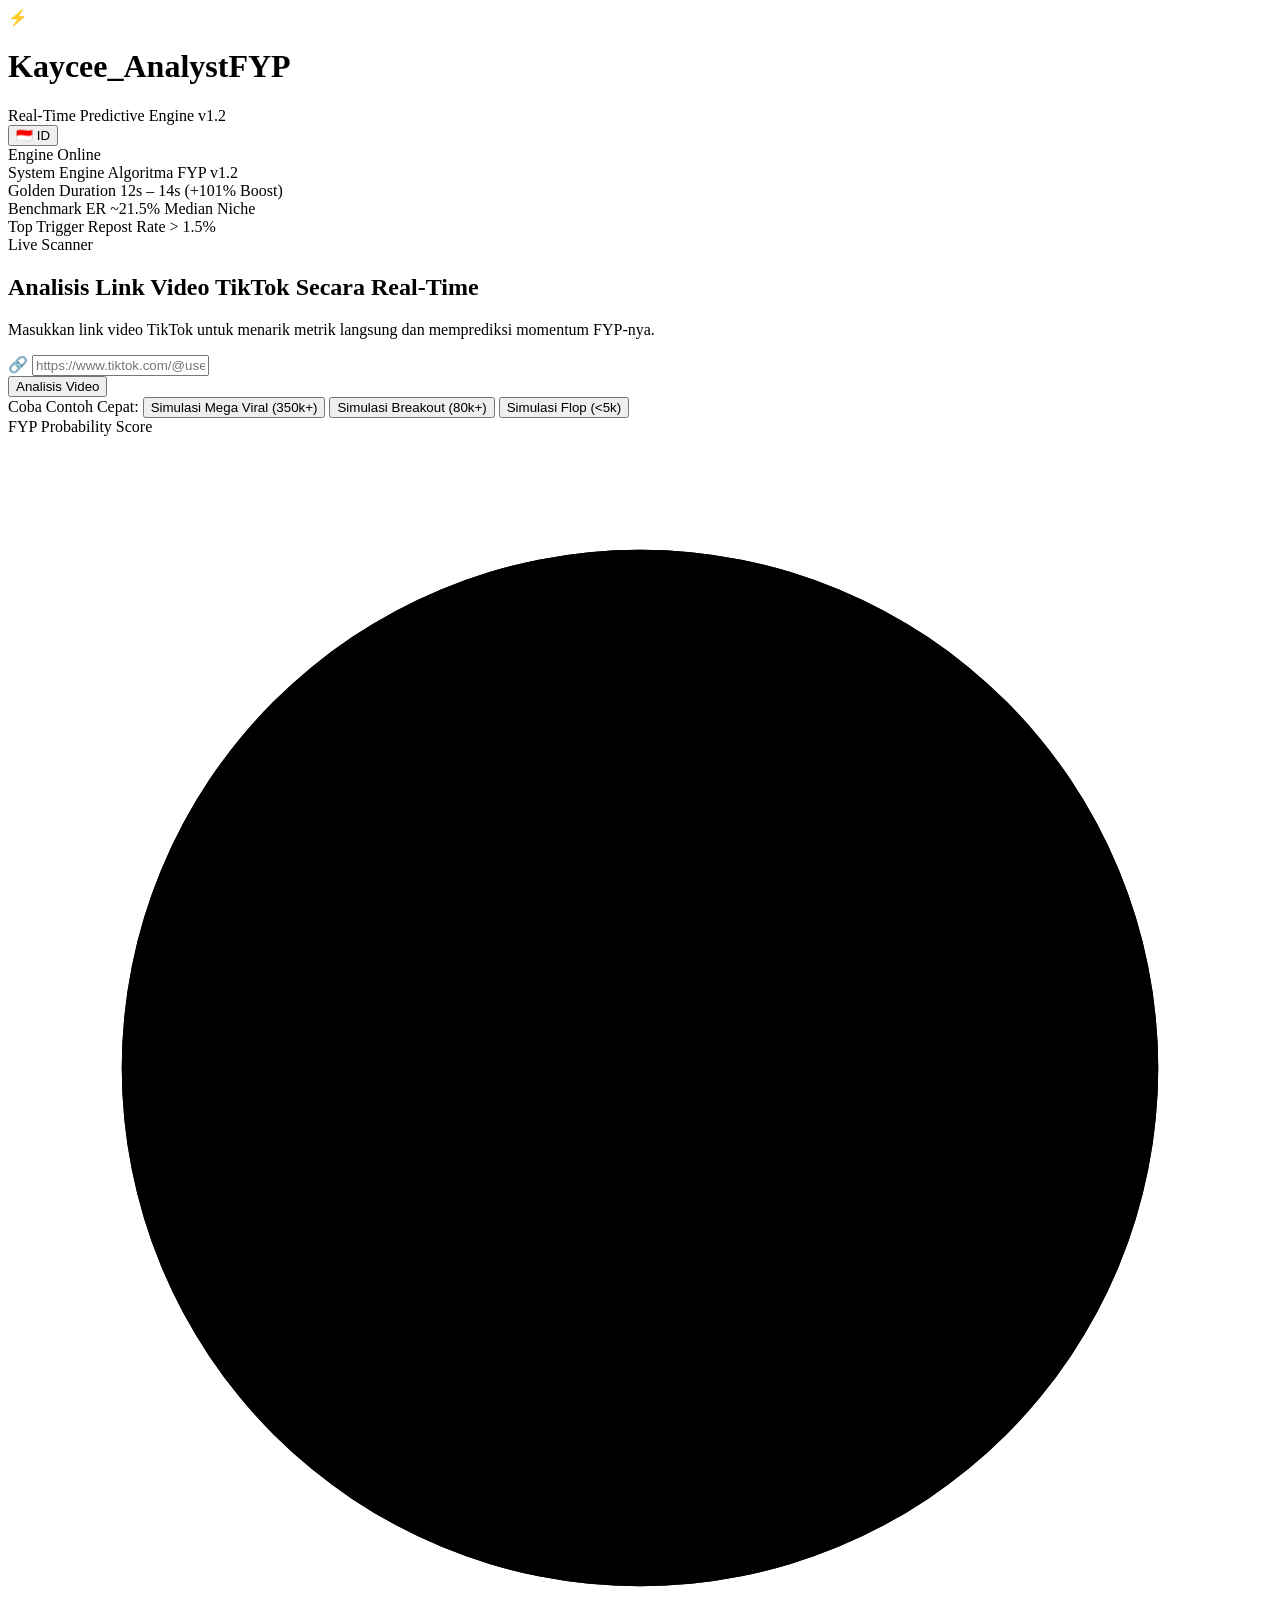
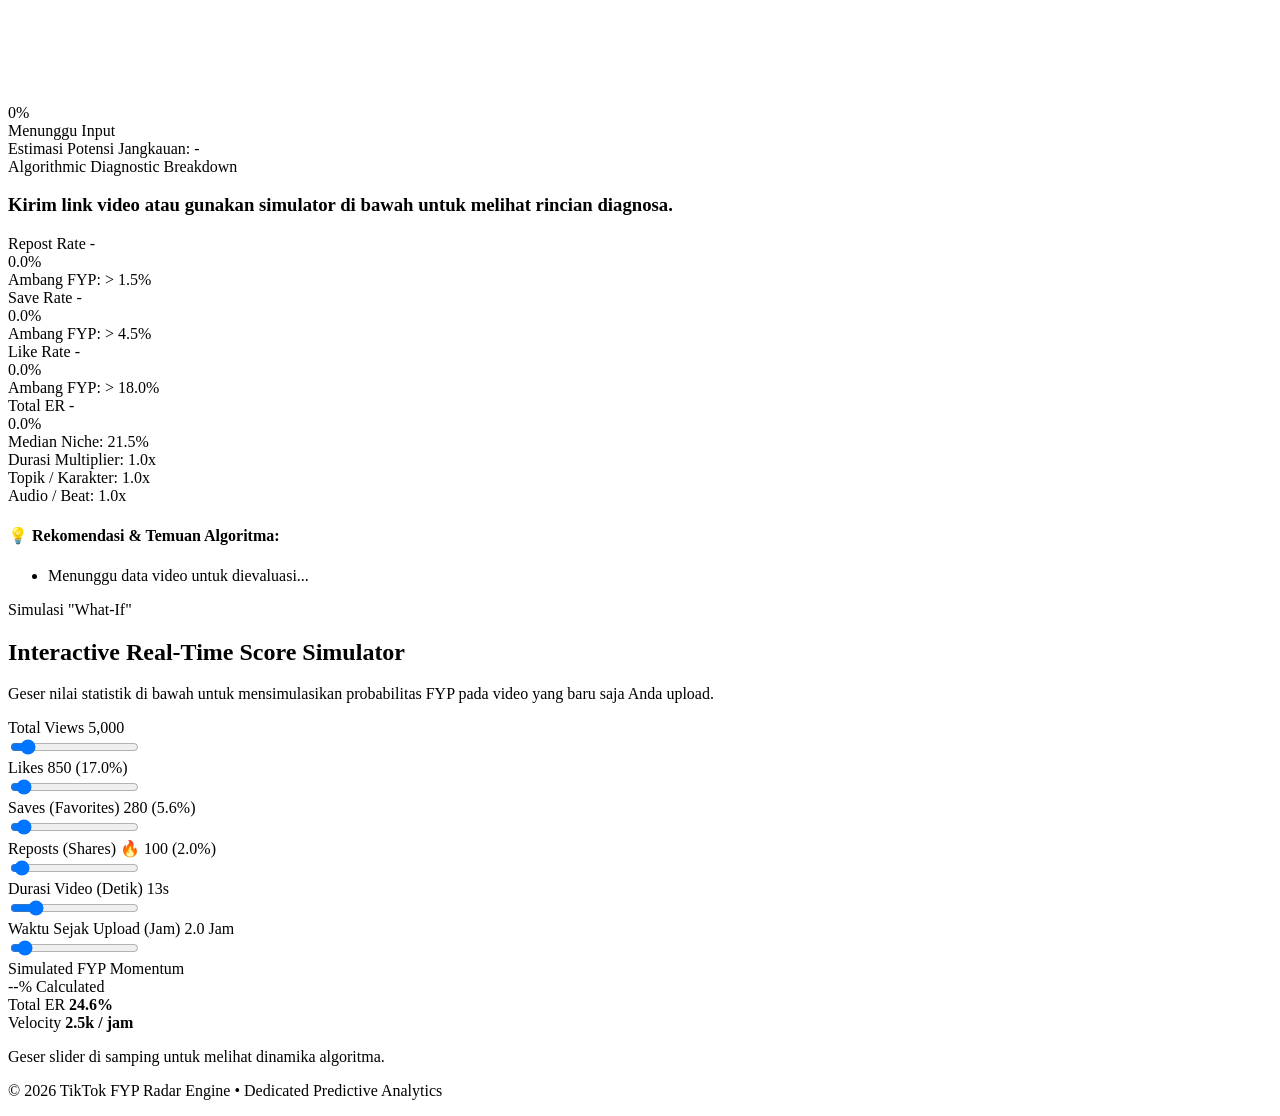
==== commit 4ea35a2b: "feat: add frontend dashboard index and stylesheet for real-time TikTok FYP analytics" ====
--- a/dashboard/index.html
+++ b/dashboard/index.html
@@ -79,11 +79,11 @@
             required
             autocomplete="off"
           />
-          <button type="submit" id="btnAnalyzeUrl" class="btn-primary">
-            <span class="btn-text" data-i18n="btn_analyze">Analisis Video</span>
-            <div class="spinner" id="analyzeSpinner"></div>
-          </button>
-        </div>
+        </div>
+        <button type="submit" id="btnAnalyzeUrl" class="btn-primary">
+          <span class="btn-text" data-i18n="btn_analyze">Analisis Video</span>
+          <div class="spinner btn-spinner" id="analyzeSpinner"></div>
+        </button>
       </form>
 
       <div class="sample-actions">
